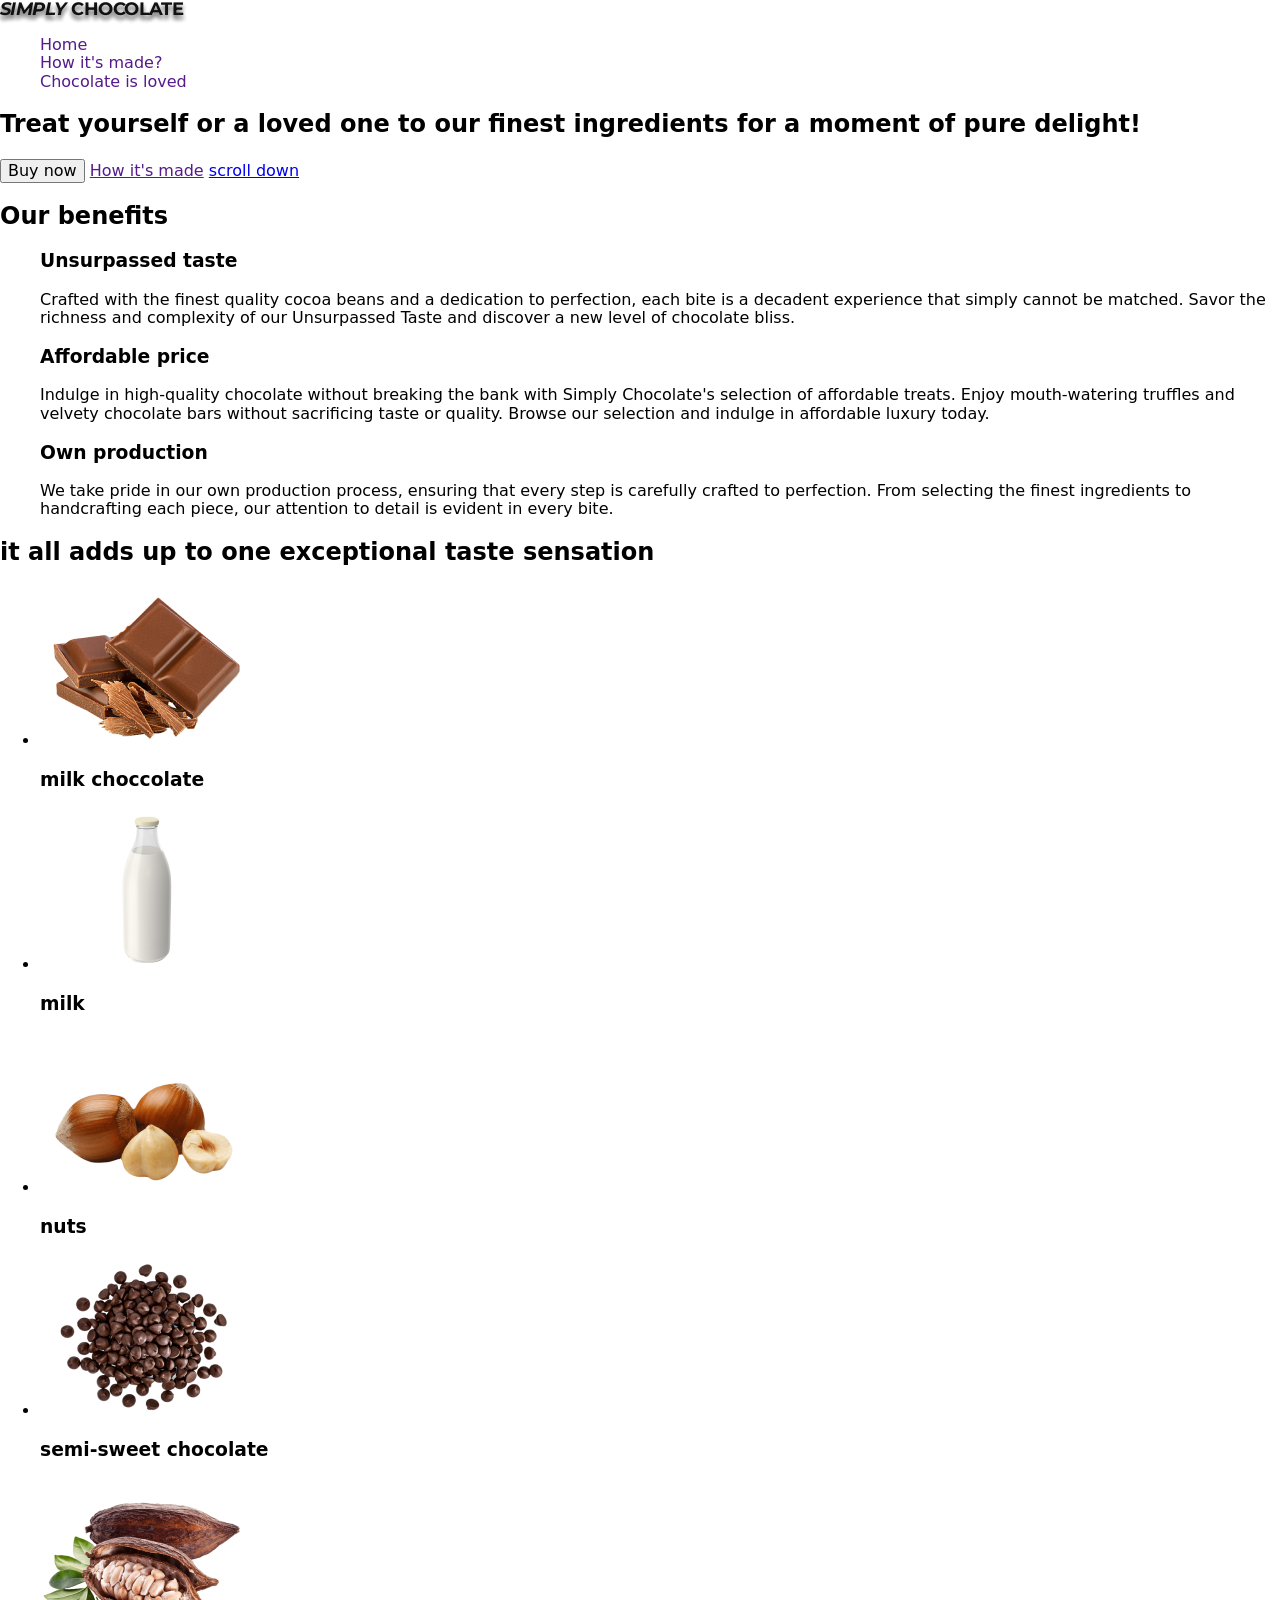
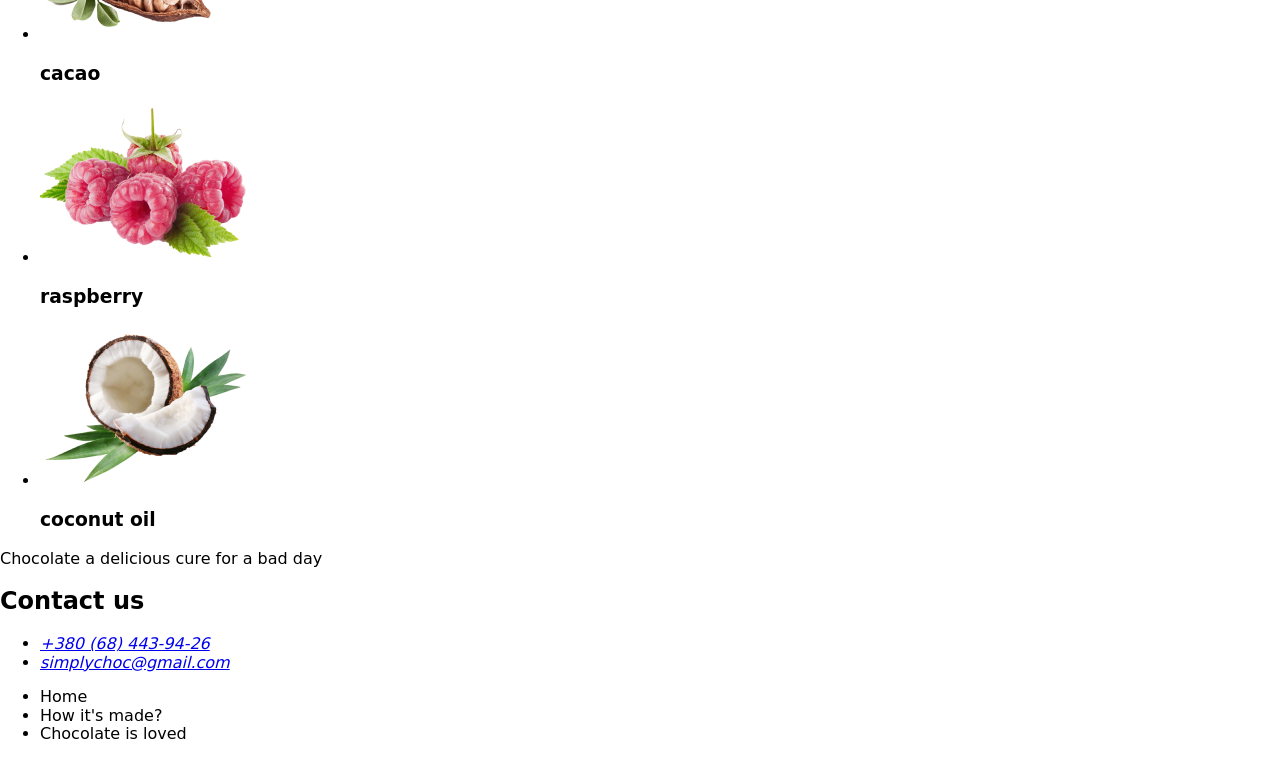
==== index.html @ 0e689fe0 "add-styles" ====
<!DOCTYPE html>
<html lang="en">
<head>
    <meta charset="UTF-8">
    <meta name="viewport" content="width=device-width, initial-scale=1.0">
    <title>Document</title>
    <link rel="stylesheet" href="https://cdn.jsdelivr.net/npm/modern-normalize@2.0.0/modern-normalize.min.css">
    <link rel="preconnect" href="https://fonts.googleapis.com">
    <link rel="preconnect" href="https://fonts.gstatic.com" crossorigin>
    <link href="https://fonts.googleapis.com/css2?family=Montserrat:ital,wght@0,100..900;1,100..900&display=swap" rel="stylesheet">
    <link rel="stylesheet" href="./css/reset.css">
    <link rel="stylesheet" href="./css/style.css">
</head>
<body>
        <!-- ******** HEADER ******** -->
    <header class="main-header">

        <nav class="main-navigation">

            <a class="logo link" href="./index.html"><i>SIMPLY</i> CHOCOLATE</a>
           

            
            <ul class="menu list">
                <li class="menu-item"><a class="menu-link link" href="">Home</a></li>
                <li class="menu-item"><a class="menu-link link" href="">How it's made?</a></li>
                <li class="menu-item"><a class="menu-link link" href="">Chocolate is loved</a></li>
            </ul>

        </nav>
       
    </header>

    <main>

        <!-- ******** SECTION HERO ******** -->

        <section>

            <H1>Treat yourself or a loved one to
                our finest ingredients for a moment
                of pure delight!
            </H1>

            <button type="button">Buy now</button>

            <a href="">How it's made</a>

            <a href="#benefits">scroll down</a>

        </section>

        <!-- ******** OUR BENEFITS ******** -->

        <section id="benefits">

            <h2>Our benefits</h2>

            <ul class="list">
                <li>
                    <h3>Unsurpassed taste</h3>
                    <p>Crafted with the finest quality cocoa beans and a dedication to perfection, each bite is a decadent experience that
                    simply cannot be matched. Savor the richness and complexity of our Unsurpassed Taste and discover a new level of
                    chocolate bliss.</p>
                </li>
                <li>
                    <h3>Affordable price</h3>
                    <p>Indulge in high-quality chocolate without breaking the bank with Simply Chocolate's selection of affordable treats.
                    Enjoy mouth-watering truffles and velvety chocolate bars without sacrificing taste or quality. Browse our selection and
                    indulge in affordable luxury today.</p>
                </li>
                <li>
                    <h3>Own production</h3>
                    <p>We take pride in our own production process, ensuring that every step is carefully crafted to perfection. From selecting
                    the finest ingredients to handcrafting each piece, our attention to detail is evident in every bite.</p>
                </li>
            </ul>

        </section>


        <!-- ******** INGREDIENTS ******** -->

        <section> 

            <h2>it all adds up to one exceptional taste sensation</h2>
            <ul>
                <li>
                    <img 
                        src="./images/img-ingridients/desk-milk-choco.png" 
                        alt="milk chocolate"
                        width="214"
                        height="160"
                    >
                    <h3>milk choccolate</h3>
                </li>
                <li>
                    <img 
                        src="./images/img-ingridients/desk-milk.png" 
                        alt="milk"
                        width="214"
                        height="160"
                    >
                    <h3>milk</h3>
                </li>
                <li>
                    <img 
                        src="./images/img-ingridients/desk-nuts.png" 
                        alt="nuts"
                        width="214"
                        height="160"
                    >
                    <h3>nuts</h3>
                </li>
                <li>
                    <img 
                        src="./images/img-ingridients/desk-semi-swt-choco.png" 
                        alt="semi-sweet chocolate"
                        width="214"
                        height="160"
                    >
                    <h3>semi-sweet chocolate</h3>
                </li>
                <li>
                    <img 
                        src="./images/img-ingridients/desk-cacao.png" 
                        alt="cacao"
                        width="214"
                        height="160"
                    >
                    <h3>cacao</h3>
                </li>
                <li>
                    <img 
                        src="./images/img-ingridients/desk-raspberry.png" 
                        alt="raspberry"
                        width="214"
                        height="160"
                    >
                    <h3>raspberry</h3>
                </li>
                <li>
                    <img 
                        src="./images/img-ingridients/desk-coconut-oil.png" 
                        alt="coconut oil"
                        width="214"
                        height="160"
                    >
                    <h3>coconut oil</h3>
                </li>
            </ul>

        </section>

        
    </main>

    <footer>
        <p>Chocolate a delicious cure for a bad day</p>
        <h2>Contact us</h2>
        <address>
            <ul>
                <li>
                    <a href="tel:+380684439426">+380 (68) 443-94-26</a>
                </li>
                <li>
                    <a href="mailto:simplychoc@gmail.com">simplychoc@gmail.com</a>
                </li>
            </ul>
        </address>

        <nav>
        
            <ul>
                <li><a href=""></a>Home</li>
                <li><a href=""></a>How it's made?</li>
                <li><a href=""></a>Chocolate is loved</li>
            </ul>
        
        </nav>
        

    </footer>

</body>
</html>
---- css/style.css ----
.logo {
    
    font-family: 'Montserrat', sans-serif;
    font-weight: 700;

    font-size: 18px;
    line-height: 1.11;
    letter-spacing: -0.03em;

    /* identical to box height, or 111% */



    
    color: #111111;
    text-shadow: 0px 4px 4px rgba(0, 0, 0, 0.25), 0px 4px 4px rgba(0, 0, 0, 0.25), 0px 4px 4px rgba(0, 0, 0, 0.25);
    /* Inside auto layout */
    flex: none;
    order: 0;
    flex-grow: 0;
}
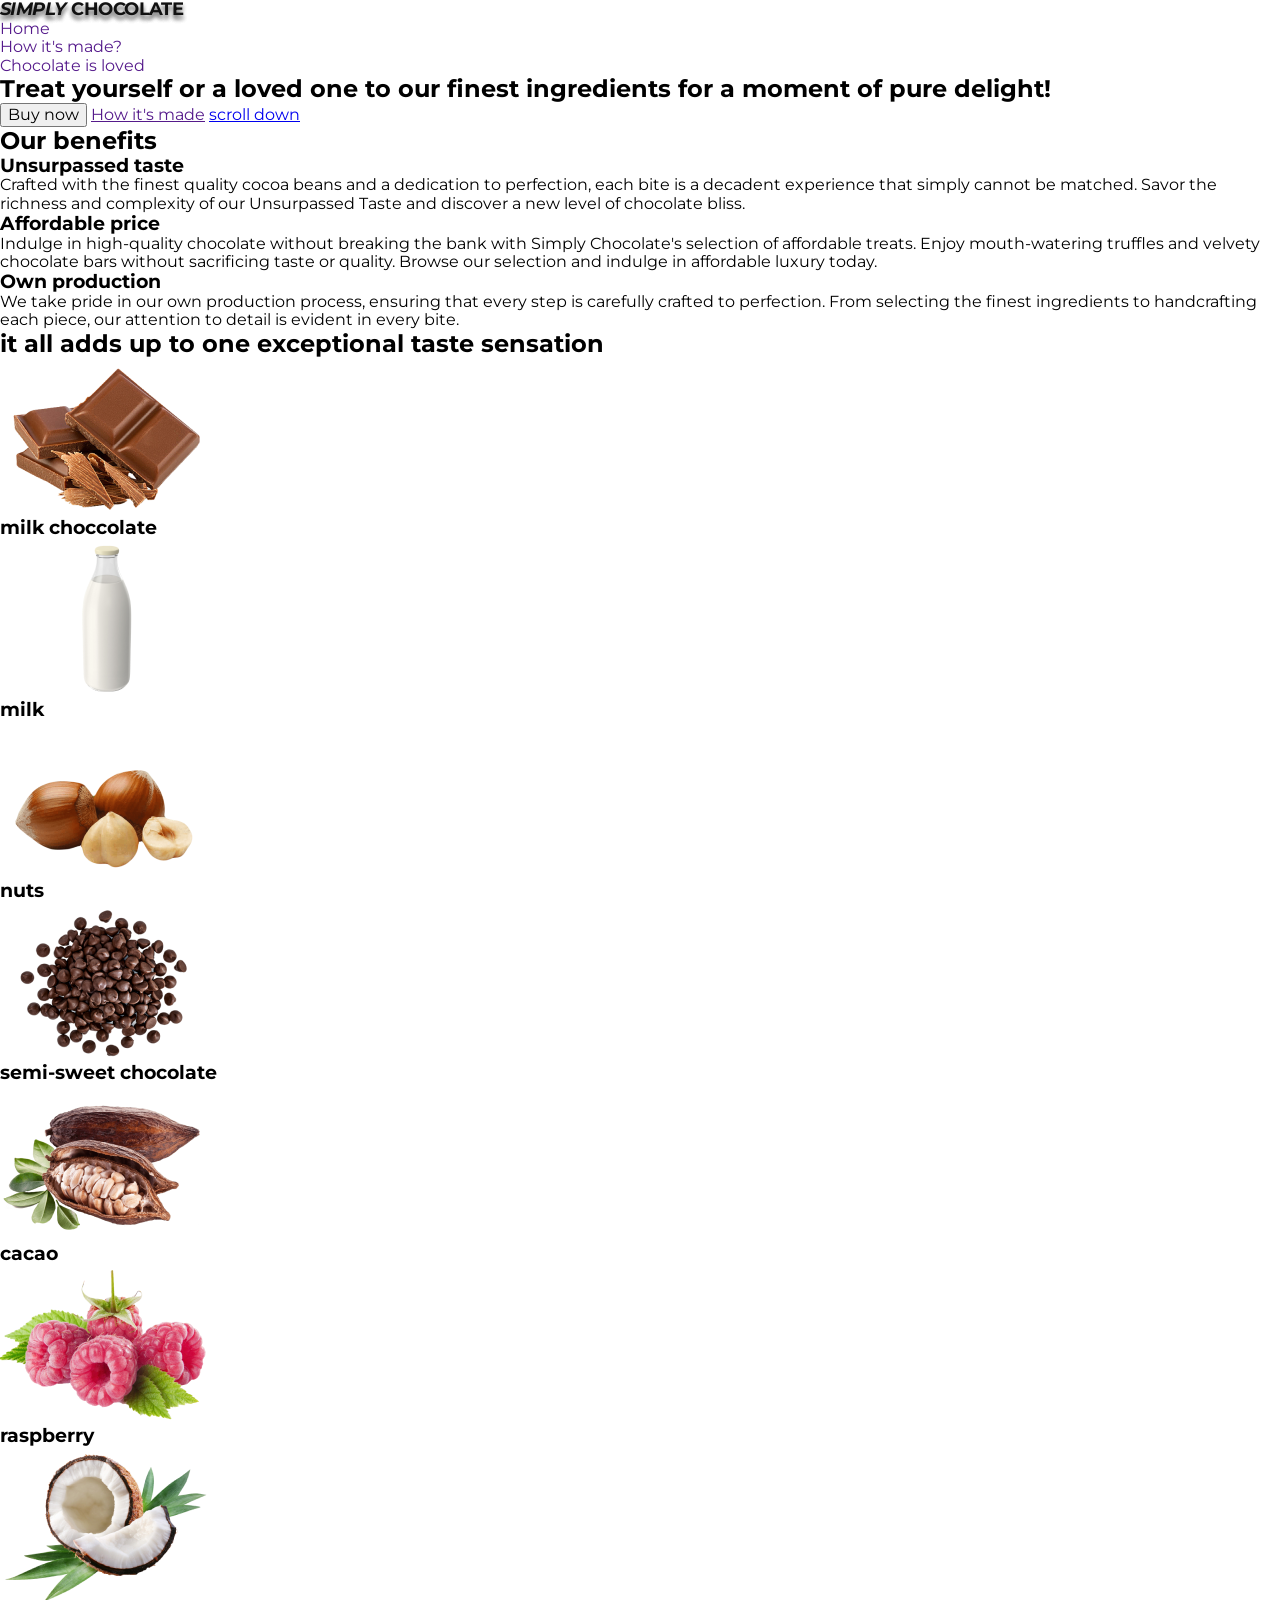
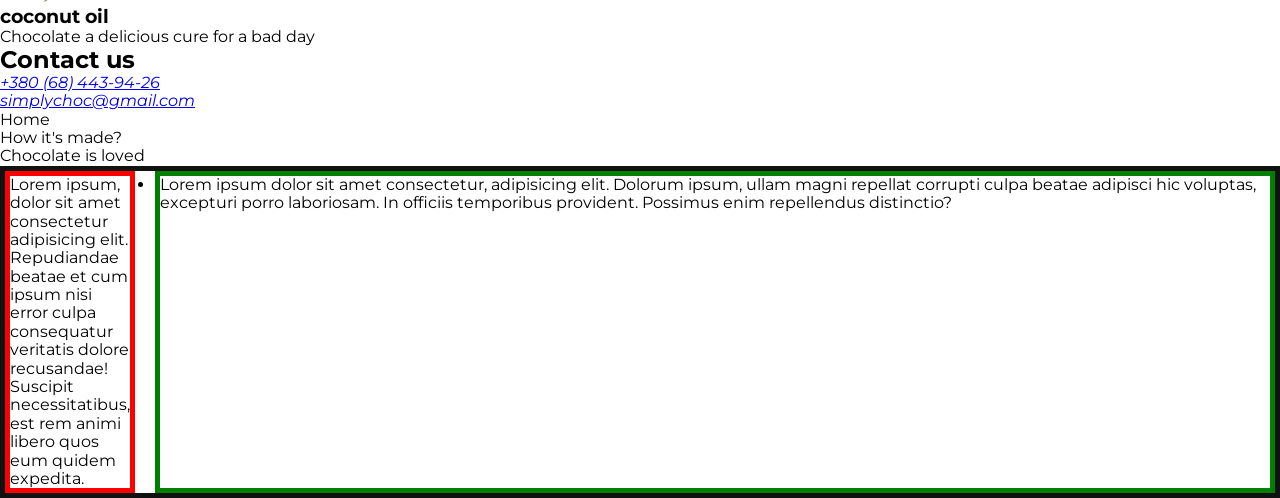
==== commit 005f8381: "update-09.02..25" ====
--- a/index.html
+++ b/index.html
@@ -37,10 +37,10 @@
 
         <section>
 
-            <H1>Treat yourself or a loved one to
+            <h1>Treat yourself or a loved one to
                 our finest ingredients for a moment
                 of pure delight!
-            </H1>
+            </h1>
 
             <button type="button">Buy now</button>
 
@@ -182,5 +182,21 @@
 
     </footer>
 
+    <div>
+        <ul class="flcont">
+            <li class="flel1">
+                <p>Lorem ipsum, dolor sit amet consectetur adipisicing elit. Repudiandae beatae et cum ipsum nisi error
+                    culpa consequatur veritatis dolore recusandae! Suscipit necessitatibus, est rem animi libero quos eum
+                    quidem expedita.</p>
+            </li>
+            <li class="flel2">
+                <p>Lorem ipsum dolor sit amet consectetur, adipisicing elit. Dolorum ipsum, ullam magni repellat corrupti
+                    culpa beatae adipisci hic voluptas, excepturi porro laboriosam. In officiis temporibus provident.
+                    Possimus enim repellendus distinctio?</p>
+            </li>
+        </ul>
+    
+    </div>
+
 </body>
 </html> 
--- a/css/style.css
+++ b/css/style.css
@@ -1,8 +1,14 @@
+
+
+body {
+    font-family: 'Montserrat', sans-serif;
+}
+
+
+
 
 
 .logo {
-    
-    font-family: 'Montserrat', sans-serif;
     font-weight: 700;
 
     font-size: 18px;
@@ -20,4 +26,20 @@
     flex: none;
     order: 0;
     flex-grow: 0;
+}
+
+.flcont {
+    border: #111111 solid 5px;
+    display: flex;
+    gap: 20px;
+}
+
+.flel1 {
+    border: red solid 5px;
+    width: 200px;
+}
+
+.flel2 {
+    border: green solid 5px;
+    flex-grow: 1;
 }
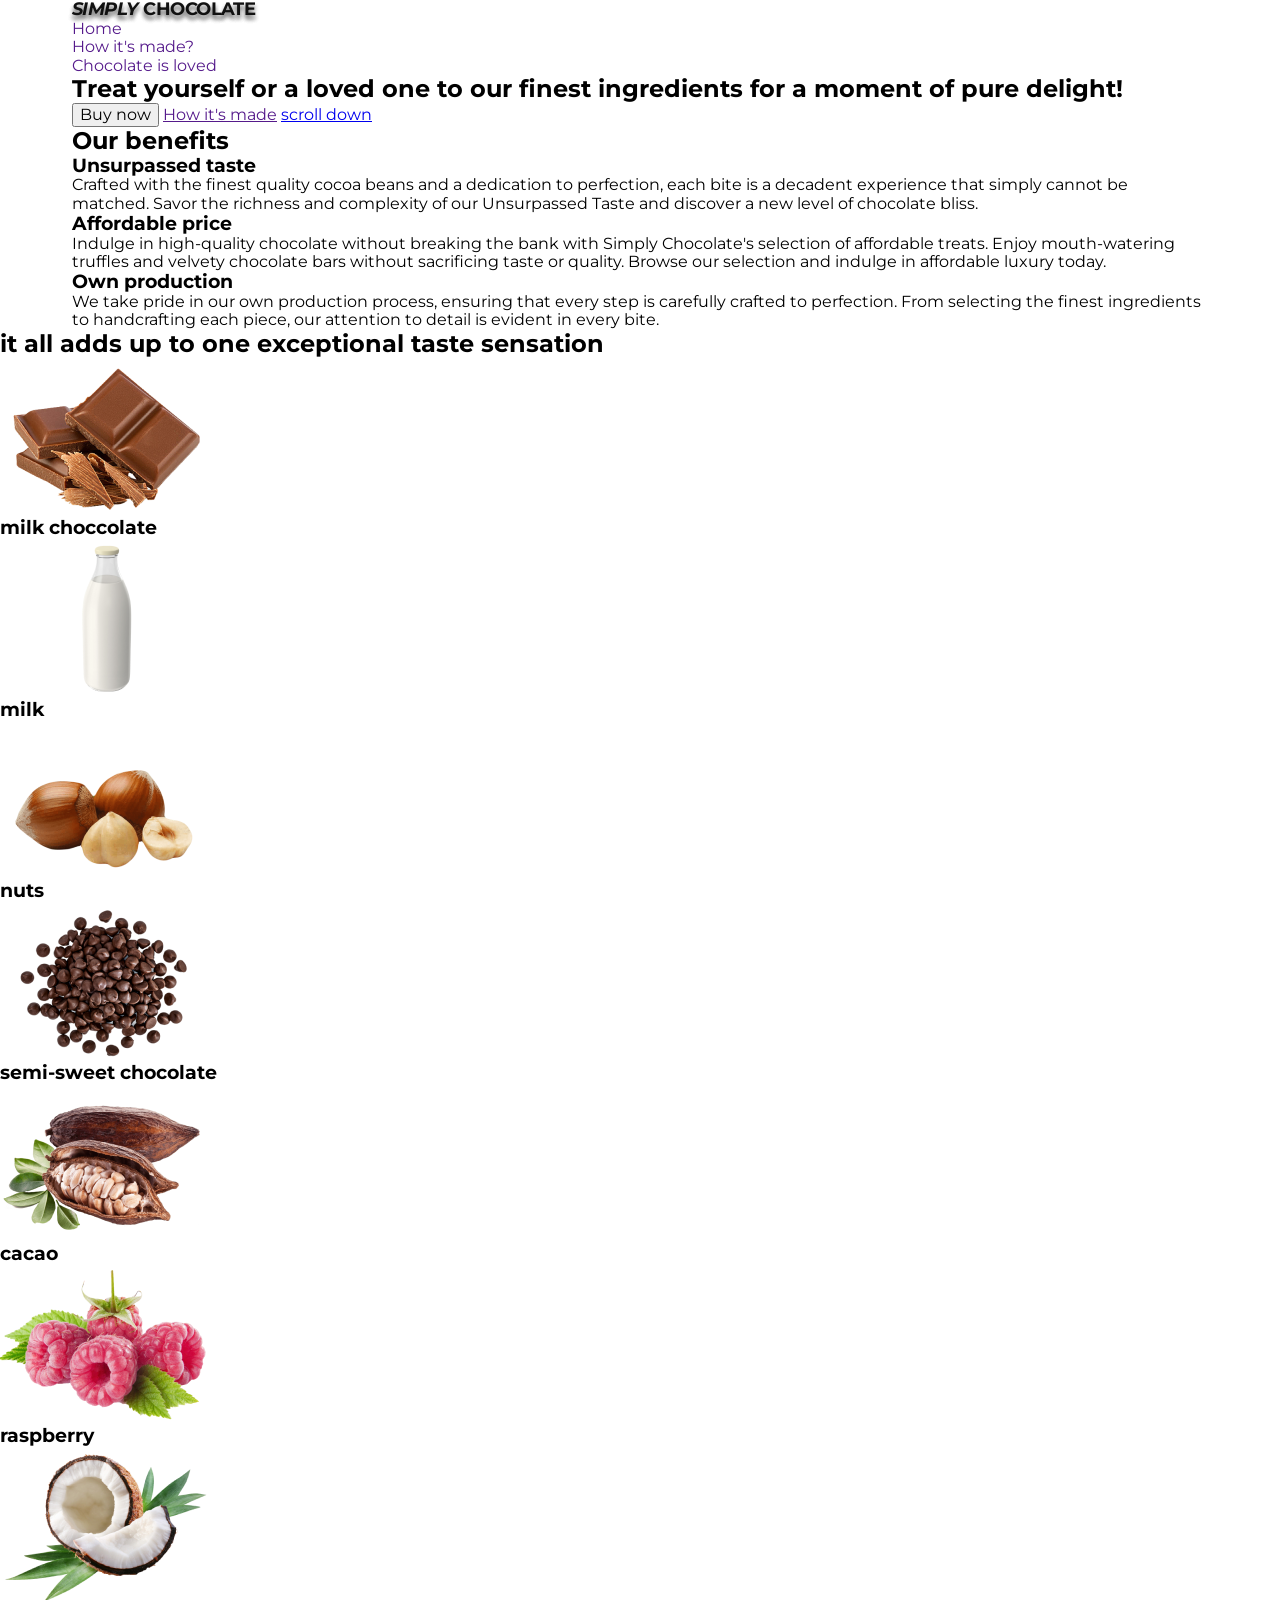
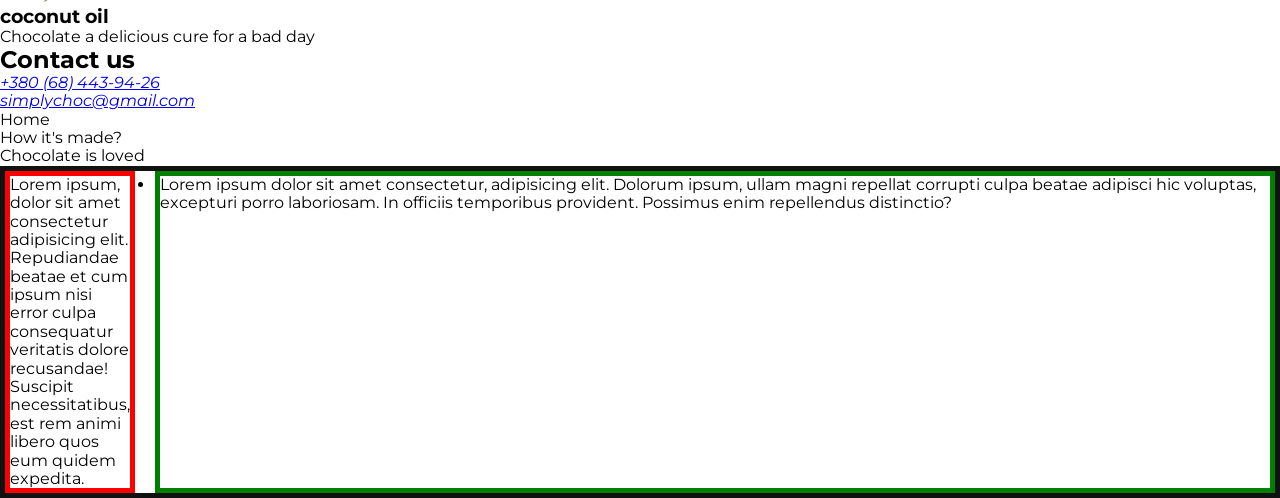
==== commit 5cf026c9: "update - 10.02.2025" ====
--- a/index.html
+++ b/index.html
@@ -14,28 +14,25 @@
 <body>
         <!-- ******** HEADER ******** -->
     <header class="main-header">
-
-        <nav class="main-navigation">
-
-            <a class="logo link" href="./index.html"><i>SIMPLY</i> CHOCOLATE</a>
-           
-
+        <div class="container">
+            <nav class="main-navigation">
             
-            <ul class="menu list">
-                <li class="menu-item"><a class="menu-link link" href="">Home</a></li>
-                <li class="menu-item"><a class="menu-link link" href="">How it's made?</a></li>
-                <li class="menu-item"><a class="menu-link link" href="">Chocolate is loved</a></li>
-            </ul>
-
-        </nav>
-       
+                <a class="logo link" href="./index.html"><i>SIMPLY</i> CHOCOLATE</a>
+            
+                <ul class="menu list">
+                    <li class="menu-item"><a class="menu-link link" href="">Home</a></li>
+                    <li class="menu-item"><a class="menu-link link" href="">How it's made?</a></li>
+                    <li class="menu-item"><a class="menu-link link" href="">Chocolate is loved</a></li>
+                </ul>
+            </nav>
+        </div> 
     </header>
 
     <main>
 
         <!-- ******** SECTION HERO ******** -->
 
-        <section>
+        <section class="container">
 
             <h1>Treat yourself or a loved one to
                 our finest ingredients for a moment
@@ -52,7 +49,7 @@
 
         <!-- ******** OUR BENEFITS ******** -->
 
-        <section id="benefits">
+        <section class="container" id="benefits">
 
             <h2>Our benefits</h2>
 
--- a/css/style.css
+++ b/css/style.css
@@ -4,8 +4,9 @@
     font-family: 'Montserrat', sans-serif;
 }
 
-
-
+.backcolor {
+    background-color: aqua;
+}
 
 
 .logo {
@@ -42,4 +43,20 @@
 .flel2 {
     border: green solid 5px;
     flex-grow: 1;
-}+}
+
+
+
+.container {
+    
+    width: 1168px;
+    margin-left: auto;
+    margin-right: auto;
+    padding-left: 16px;
+    padding-right: 16px;
+}
+
+
+
+
+
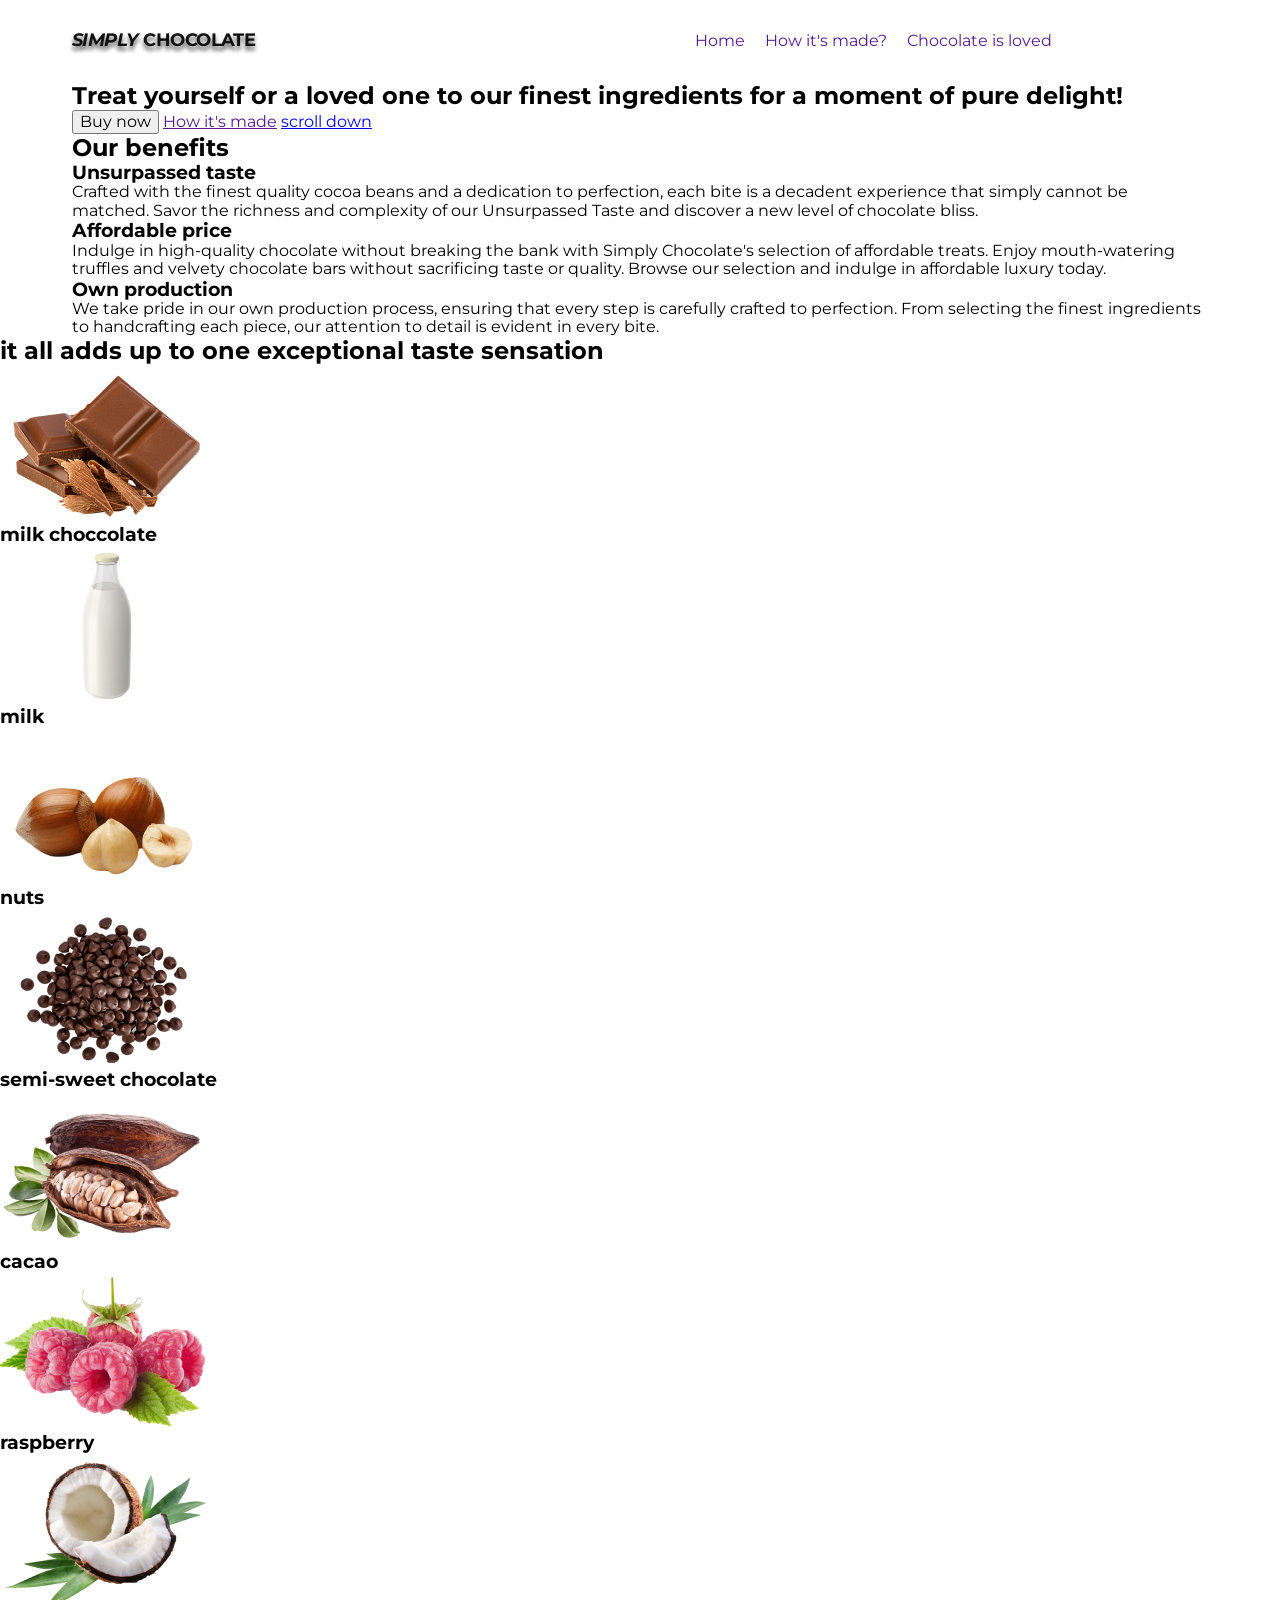
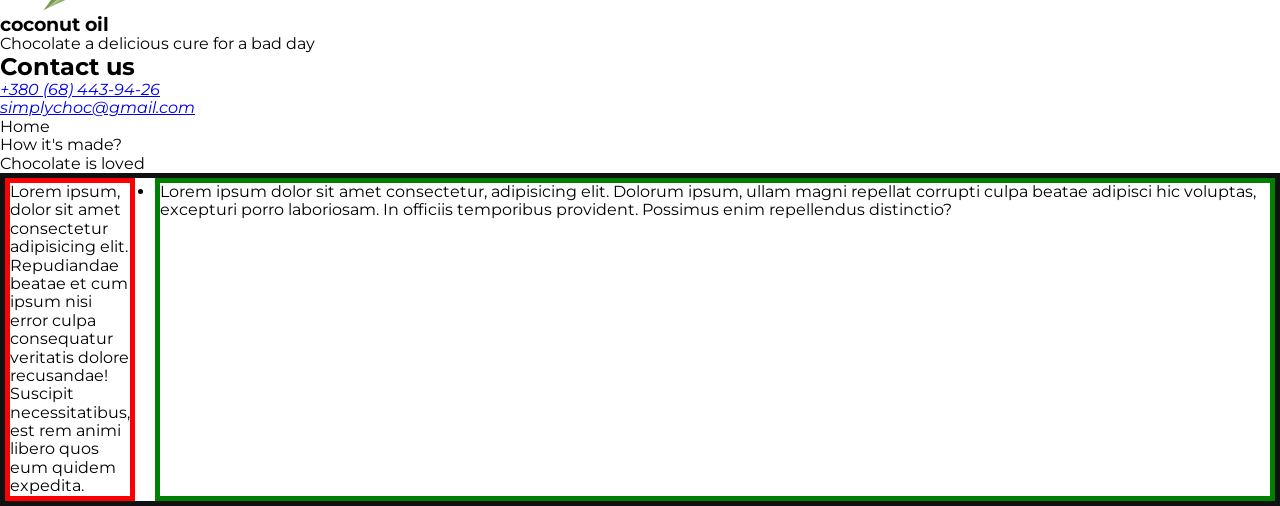
==== commit 06c3846b: "updates-10.02.225" ====
--- a/index.html
+++ b/index.html
@@ -32,121 +32,91 @@
 
         <!-- ******** SECTION HERO ******** -->
 
-        <section class="container">
-
-            <h1>Treat yourself or a loved one to
-                our finest ingredients for a moment
-                of pure delight!
-            </h1>
-
-            <button type="button">Buy now</button>
-
-            <a href="">How it's made</a>
-
-            <a href="#benefits">scroll down</a>
-
+        <section>
+            <div class="container">
+                <h1>Treat yourself or a loved one to
+                    our finest ingredients for a moment
+                    of pure delight!
+                </h1>
+                
+                <button type="button">Buy now</button>
+                
+                <a href="">How it's made</a>
+                
+                <a href="#benefits">scroll down</a>
+            </div>
         </section>
 
         <!-- ******** OUR BENEFITS ******** -->
 
-        <section class="container" id="benefits">
-
-            <h2>Our benefits</h2>
-
-            <ul class="list">
-                <li>
-                    <h3>Unsurpassed taste</h3>
-                    <p>Crafted with the finest quality cocoa beans and a dedication to perfection, each bite is a decadent experience that
-                    simply cannot be matched. Savor the richness and complexity of our Unsurpassed Taste and discover a new level of
-                    chocolate bliss.</p>
-                </li>
-                <li>
-                    <h3>Affordable price</h3>
-                    <p>Indulge in high-quality chocolate without breaking the bank with Simply Chocolate's selection of affordable treats.
-                    Enjoy mouth-watering truffles and velvety chocolate bars without sacrificing taste or quality. Browse our selection and
-                    indulge in affordable luxury today.</p>
-                </li>
-                <li>
-                    <h3>Own production</h3>
-                    <p>We take pride in our own production process, ensuring that every step is carefully crafted to perfection. From selecting
-                    the finest ingredients to handcrafting each piece, our attention to detail is evident in every bite.</p>
-                </li>
-            </ul>
-
+        <section id="benefits">
+            <div class="container">
+                <h2>Our benefits</h2>
+                
+                <ul class="list">
+                    <li>
+                        <h3>Unsurpassed taste</h3>
+                        <p>Crafted with the finest quality cocoa beans and a dedication to perfection, each bite is a decadent
+                            experience that
+                            simply cannot be matched. Savor the richness and complexity of our Unsurpassed Taste and discover a new
+                            level of
+                            chocolate bliss.</p>
+                    </li>
+                    <li>
+                        <h3>Affordable price</h3>
+                        <p>Indulge in high-quality chocolate without breaking the bank with Simply Chocolate's selection of affordable
+                            treats.
+                            Enjoy mouth-watering truffles and velvety chocolate bars without sacrificing taste or quality. Browse our
+                            selection and
+                            indulge in affordable luxury today.</p>
+                    </li>
+                    <li>
+                        <h3>Own production</h3>
+                        <p>We take pride in our own production process, ensuring that every step is carefully crafted to perfection.
+                            From selecting
+                            the finest ingredients to handcrafting each piece, our attention to detail is evident in every bite.</p>
+                    </li>
+                </ul>
+            </div>
         </section>
 
 
         <!-- ******** INGREDIENTS ******** -->
 
         <section> 
-
-            <h2>it all adds up to one exceptional taste sensation</h2>
-            <ul>
-                <li>
-                    <img 
-                        src="./images/img-ingridients/desk-milk-choco.png" 
-                        alt="milk chocolate"
-                        width="214"
-                        height="160"
-                    >
-                    <h3>milk choccolate</h3>
-                </li>
-                <li>
-                    <img 
-                        src="./images/img-ingridients/desk-milk.png" 
-                        alt="milk"
-                        width="214"
-                        height="160"
-                    >
-                    <h3>milk</h3>
-                </li>
-                <li>
-                    <img 
-                        src="./images/img-ingridients/desk-nuts.png" 
-                        alt="nuts"
-                        width="214"
-                        height="160"
-                    >
-                    <h3>nuts</h3>
-                </li>
-                <li>
-                    <img 
-                        src="./images/img-ingridients/desk-semi-swt-choco.png" 
-                        alt="semi-sweet chocolate"
-                        width="214"
-                        height="160"
-                    >
-                    <h3>semi-sweet chocolate</h3>
-                </li>
-                <li>
-                    <img 
-                        src="./images/img-ingridients/desk-cacao.png" 
-                        alt="cacao"
-                        width="214"
-                        height="160"
-                    >
-                    <h3>cacao</h3>
-                </li>
-                <li>
-                    <img 
-                        src="./images/img-ingridients/desk-raspberry.png" 
-                        alt="raspberry"
-                        width="214"
-                        height="160"
-                    >
-                    <h3>raspberry</h3>
-                </li>
-                <li>
-                    <img 
-                        src="./images/img-ingridients/desk-coconut-oil.png" 
-                        alt="coconut oil"
-                        width="214"
-                        height="160"
-                    >
-                    <h3>coconut oil</h3>
-                </li>
-            </ul>
-
+            <div>
+                <h2>it all adds up to one exceptional taste sensation</h2>
+                <ul>
+                    <li>
+                        <img src="./images/img-ingridients/desk-milk-choco.png" alt="milk chocolate" width="214" height="160">
+                        <h3>milk choccolate</h3>
+                    </li>
+                    <li>
+                        <img src="./images/img-ingridients/desk-milk.png" alt="milk" width="214" height="160">
+                        <h3>milk</h3>
+                    </li>
+                    <li>
+                        <img src="./images/img-ingridients/desk-nuts.png" alt="nuts" width="214" height="160">
+                        <h3>nuts</h3>
+                    </li>
+                    <li>
+                        <img src="./images/img-ingridients/desk-semi-swt-choco.png" alt="semi-sweet chocolate" width="214" height="160">
+                        <h3>semi-sweet chocolate</h3>
+                    </li>
+                    <li>
+                        <img src="./images/img-ingridients/desk-cacao.png" alt="cacao" width="214" height="160">
+                        <h3>cacao</h3>
+                    </li>
+                    <li>
+                        <img src="./images/img-ingridients/desk-raspberry.png" alt="raspberry" width="214" height="160">
+                        <h3>raspberry</h3>
+                    </li>
+                    <li>
+                        <img src="./images/img-ingridients/desk-coconut-oil.png" alt="coconut oil" width="214" height="160">
+                        <h3>coconut oil</h3>
+                    </li>
+                </ul>
+            </div>
         </section>
 
         
--- a/css/style.css
+++ b/css/style.css
@@ -56,7 +56,25 @@
     padding-right: 16px;
 }
 
+.main-navigation {
+    display: flex;
+    justify-content: space-between;
+    align-items: center;
+    width: 980px;
+}
+
+.menu {
+    display: flex;
+    column-gap: 20px;
+}
+
+.menu-link {
+    display: block;
+    padding-top: 32px;
+    padding-bottom: 32px;
+}
 
 
 
 
+
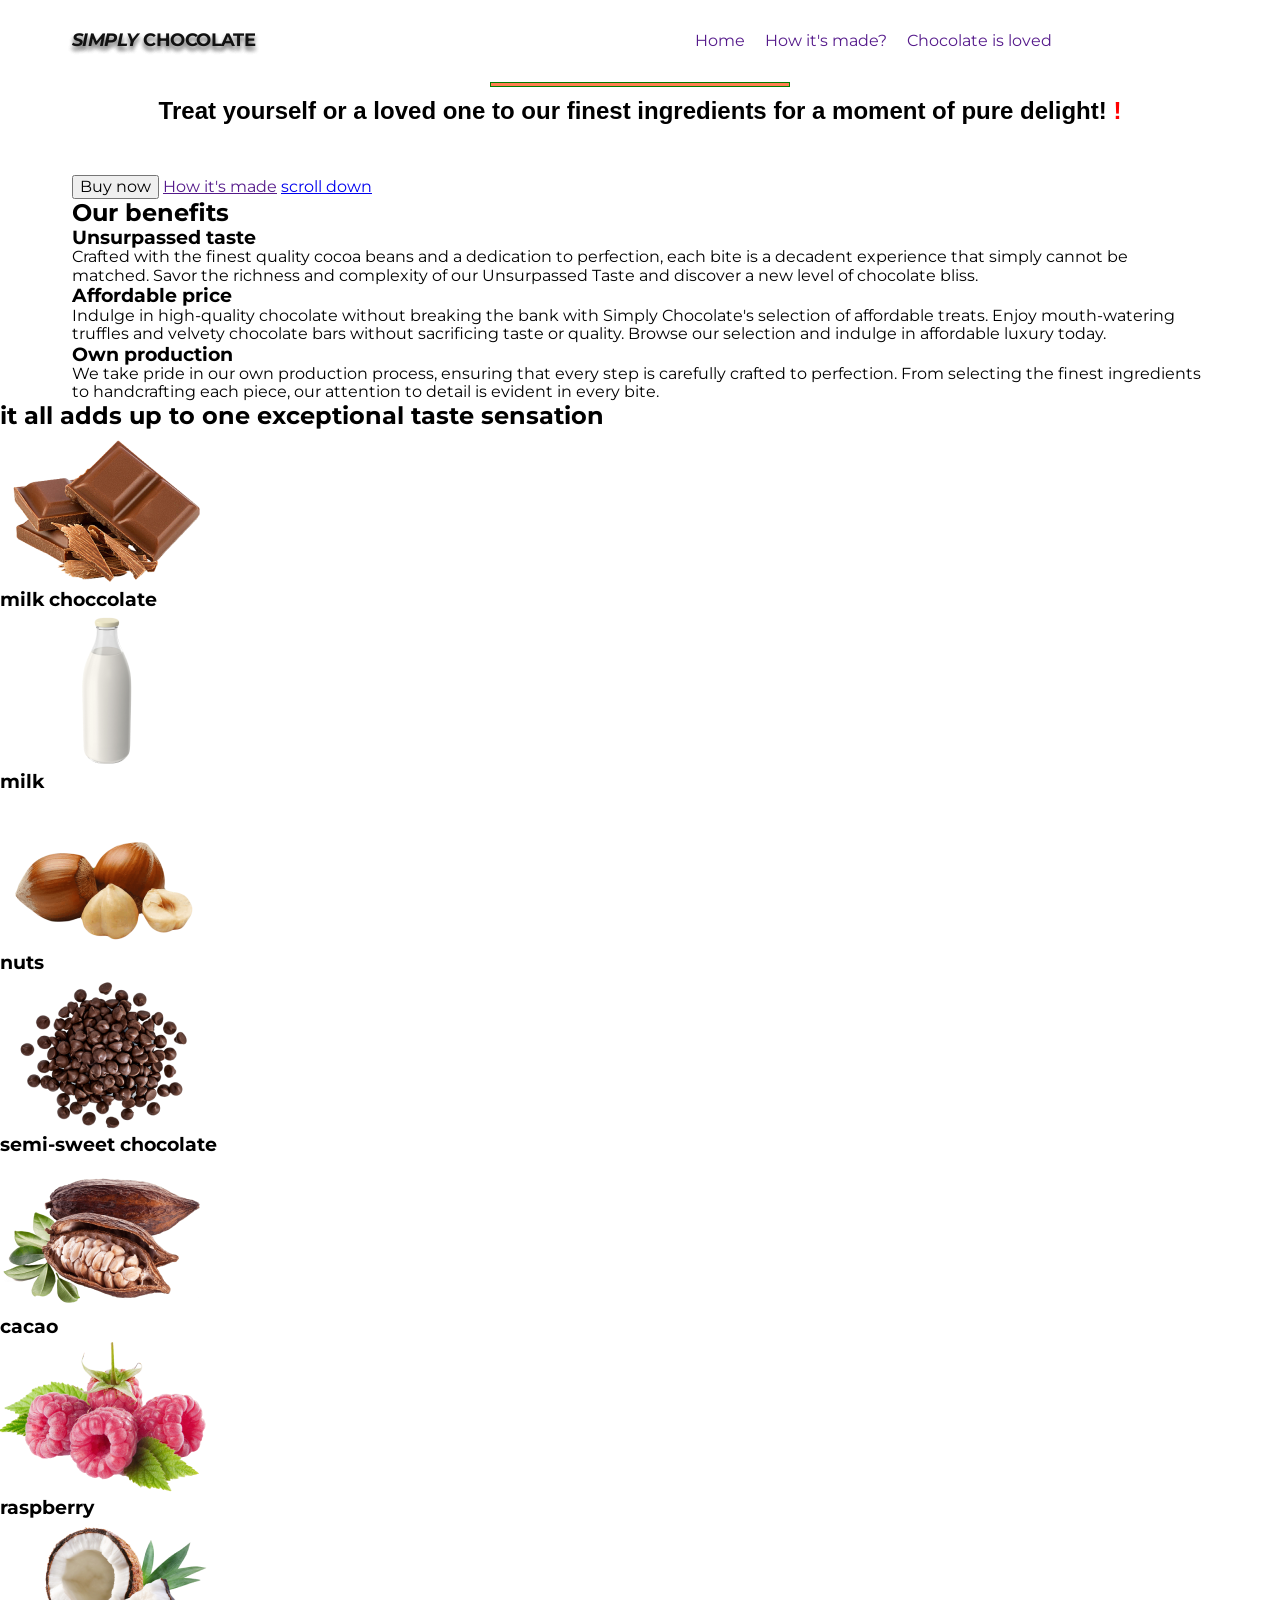
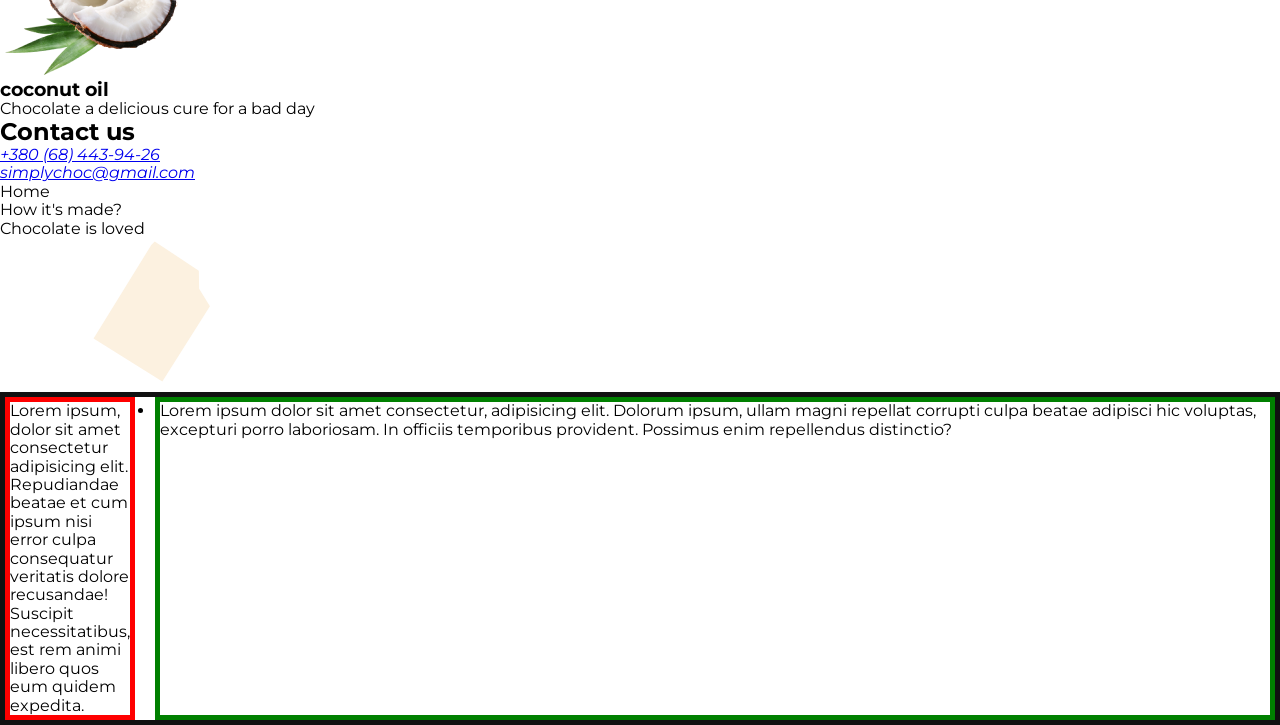
==== commit 382b9fe1: "updates-13.02.25" ====
--- a/index.html
+++ b/index.html
@@ -34,7 +34,7 @@
 
         <section>
             <div class="container">
-                <h1>Treat yourself or a loved one to
+                <h1 class="title">Treat yourself or a loved one to
                     our finest ingredients for a moment
                     of pure delight!
                 </h1>
@@ -145,7 +145,10 @@
             </ul>
         
         </nav>
-        
+         
+        <svg>
+            <use href="./images/icons/sprite.svg#icon-Vector-14"></use>
+        </svg>
 
     </footer>
 
@@ -165,5 +168,8 @@
     
     </div>
 
+
+    
+
 </body>
 </html> 
--- a/css/style.css
+++ b/css/style.css
@@ -74,6 +74,33 @@
     padding-bottom: 32px;
 }
 
+.title {
+    font-family: sans-serif;
+    text-align: center;
+    margin-bottom: 50px;
+}
+
+.title::before {
+    display: block;
+    content: "";
+    width: 300px;
+    height: 5px;
+    border: 1px solid green;
+    background-color: coral;
+    margin-left: auto;
+    margin-right: auto;
+    margin-bottom: 10px;
+}
+
+.title:hover::before {
+    border: crimson;
+}
+
+
+.title::after {
+    content: "!";
+    color: red;
+}
 
 
 
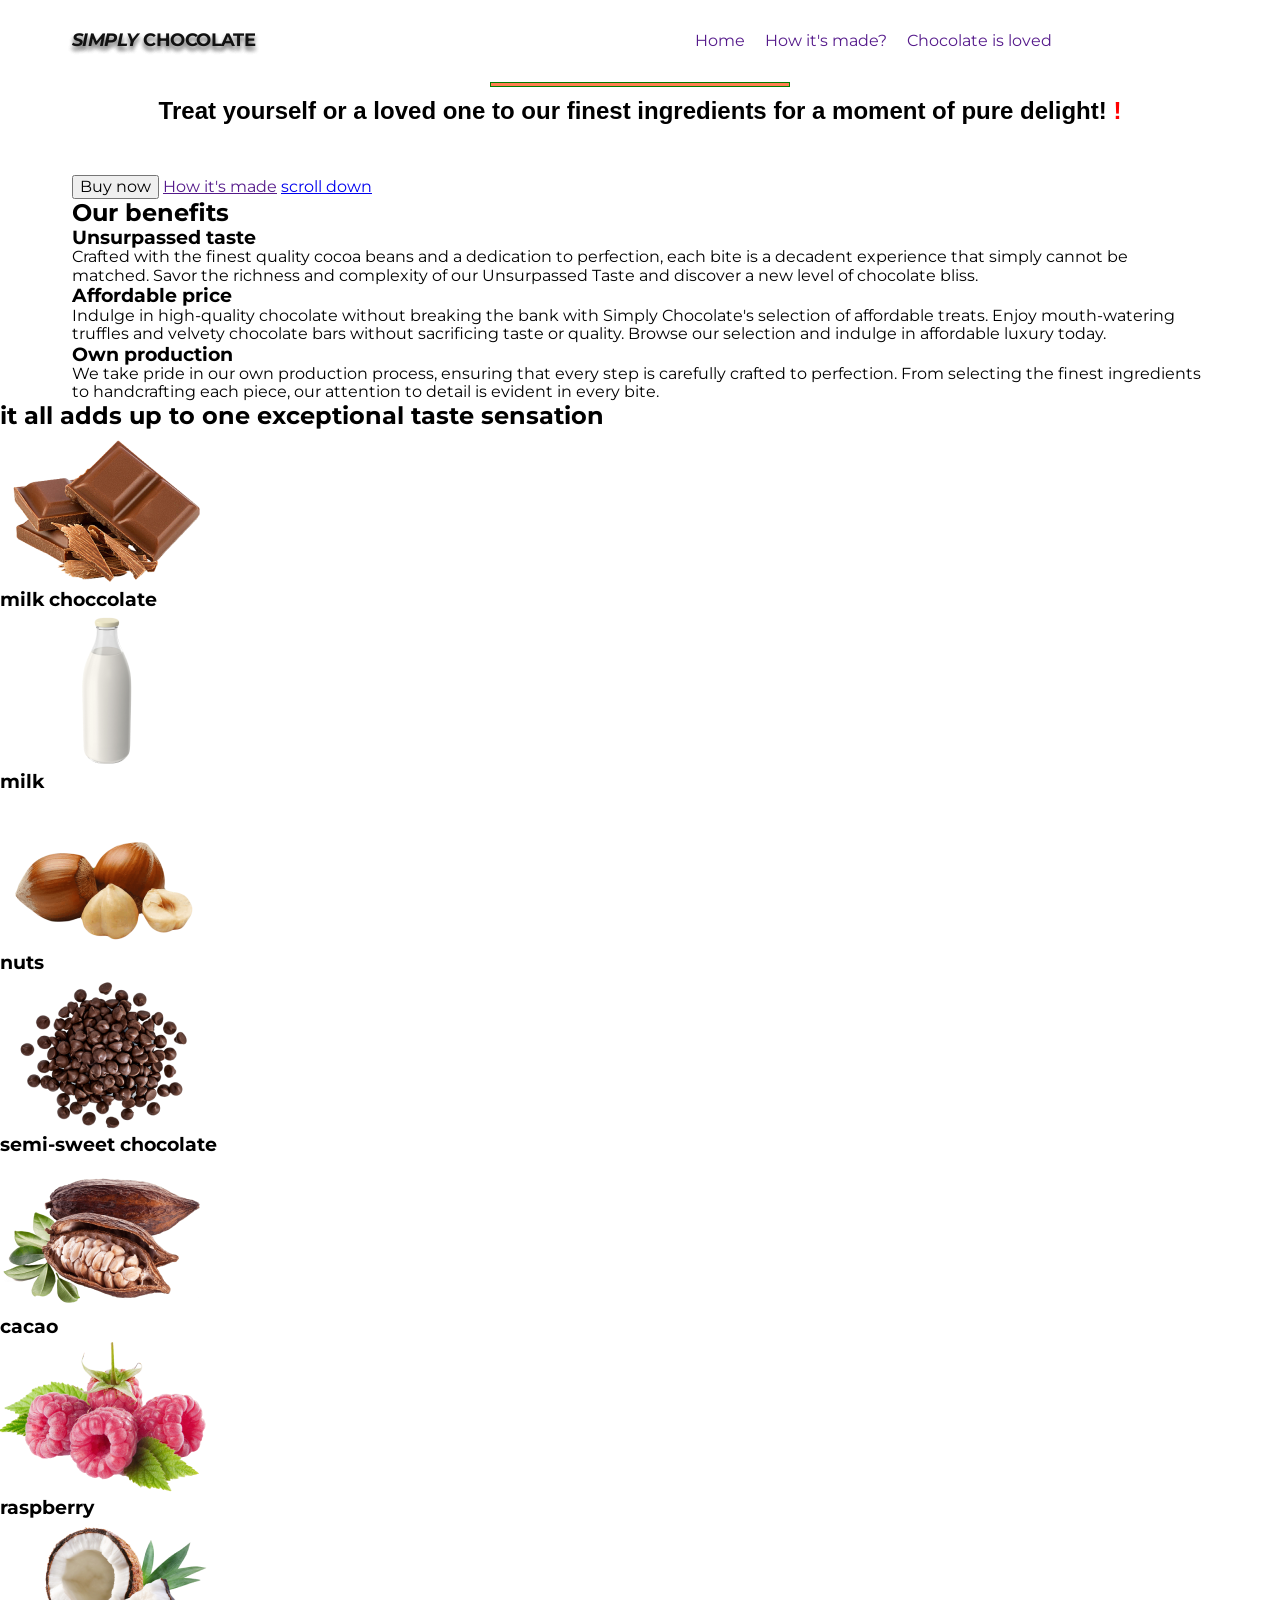
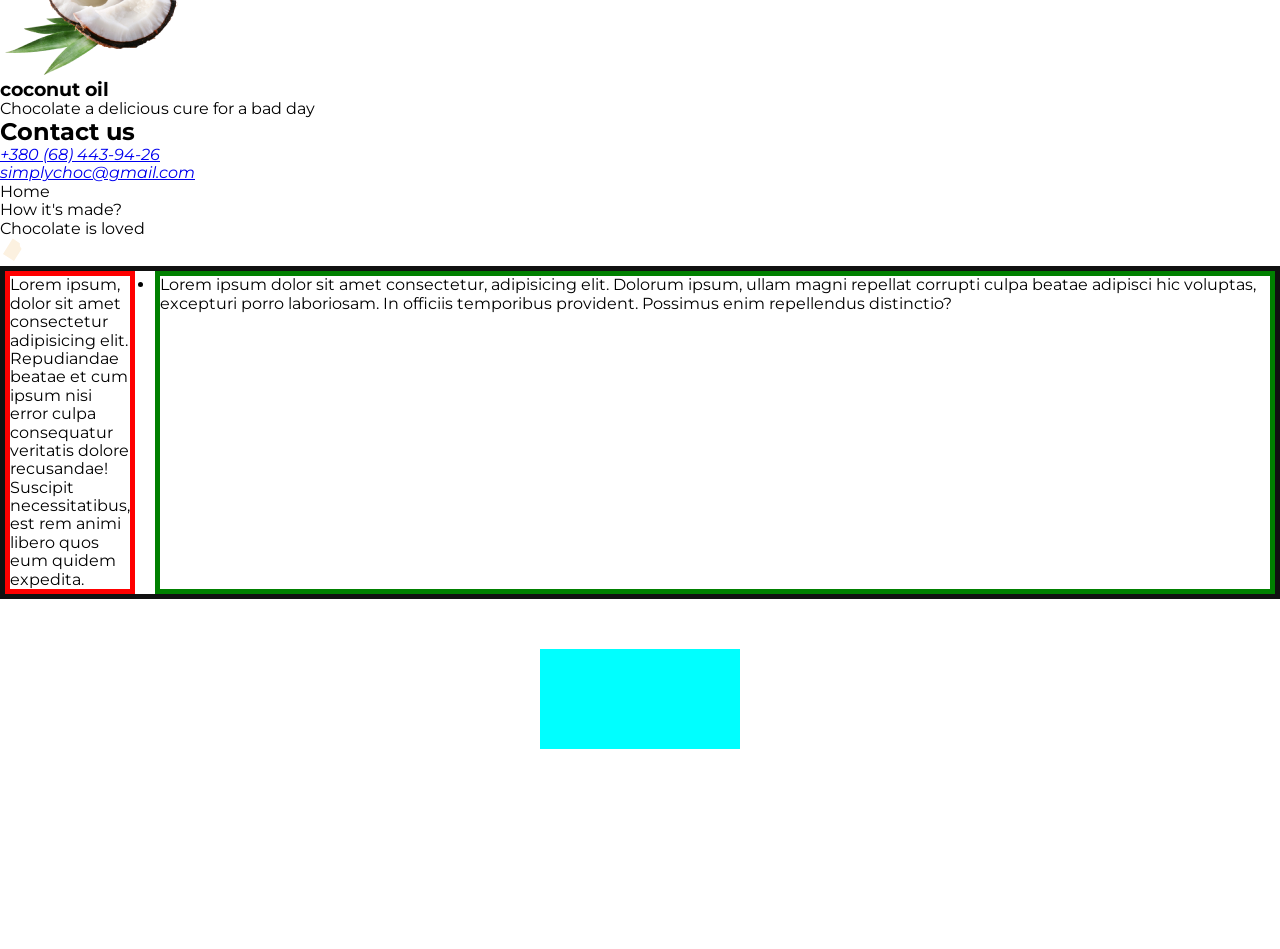
==== commit eeb17f28: "update-21" ====
--- a/index.html
+++ b/index.html
@@ -146,7 +146,7 @@
         
         </nav>
          
-        <svg>
+        <svg class="logo-icon" width="24" height="24" area-label="simply chocolate logo">
             <use href="./images/icons/sprite.svg#icon-Vector-14"></use>
         </svg>
 
@@ -168,8 +168,15 @@
     
     </div>
 
+    <div class="box">
+        <div class="overlay"></div>
+    </div>
 
     
+    
+
+
+
 
 </body>
 </html> 
--- a/css/style.css
+++ b/css/style.css
@@ -102,6 +102,46 @@
     color: red;
 }
 
+.box {
+    position: relative;
+    overflow: hidden;
 
 
 
+
+    width: 200px;
+    height: 100px;
+    background-color: aqua;
+    margin-left: auto;
+    margin-right: auto;
+    margin-top: 50px;
+    margin-bottom: 200px;
+
+    
+}
+
+.overlay {
+    position: absolute;
+    top: 0;
+    left: 0;
+    width: 100%;
+    height: 100%;
+    background-color: red;
+    
+}
+
+.overlay {
+
+    transform: translateY(100%);
+    transition: transform 250ms linear;
+}
+
+.box:hover .overlay {
+    transform: translateY(0);
+}
+
+
+button {
+    transition: background-color 500ms ease-in-out 100ms;
+}
+
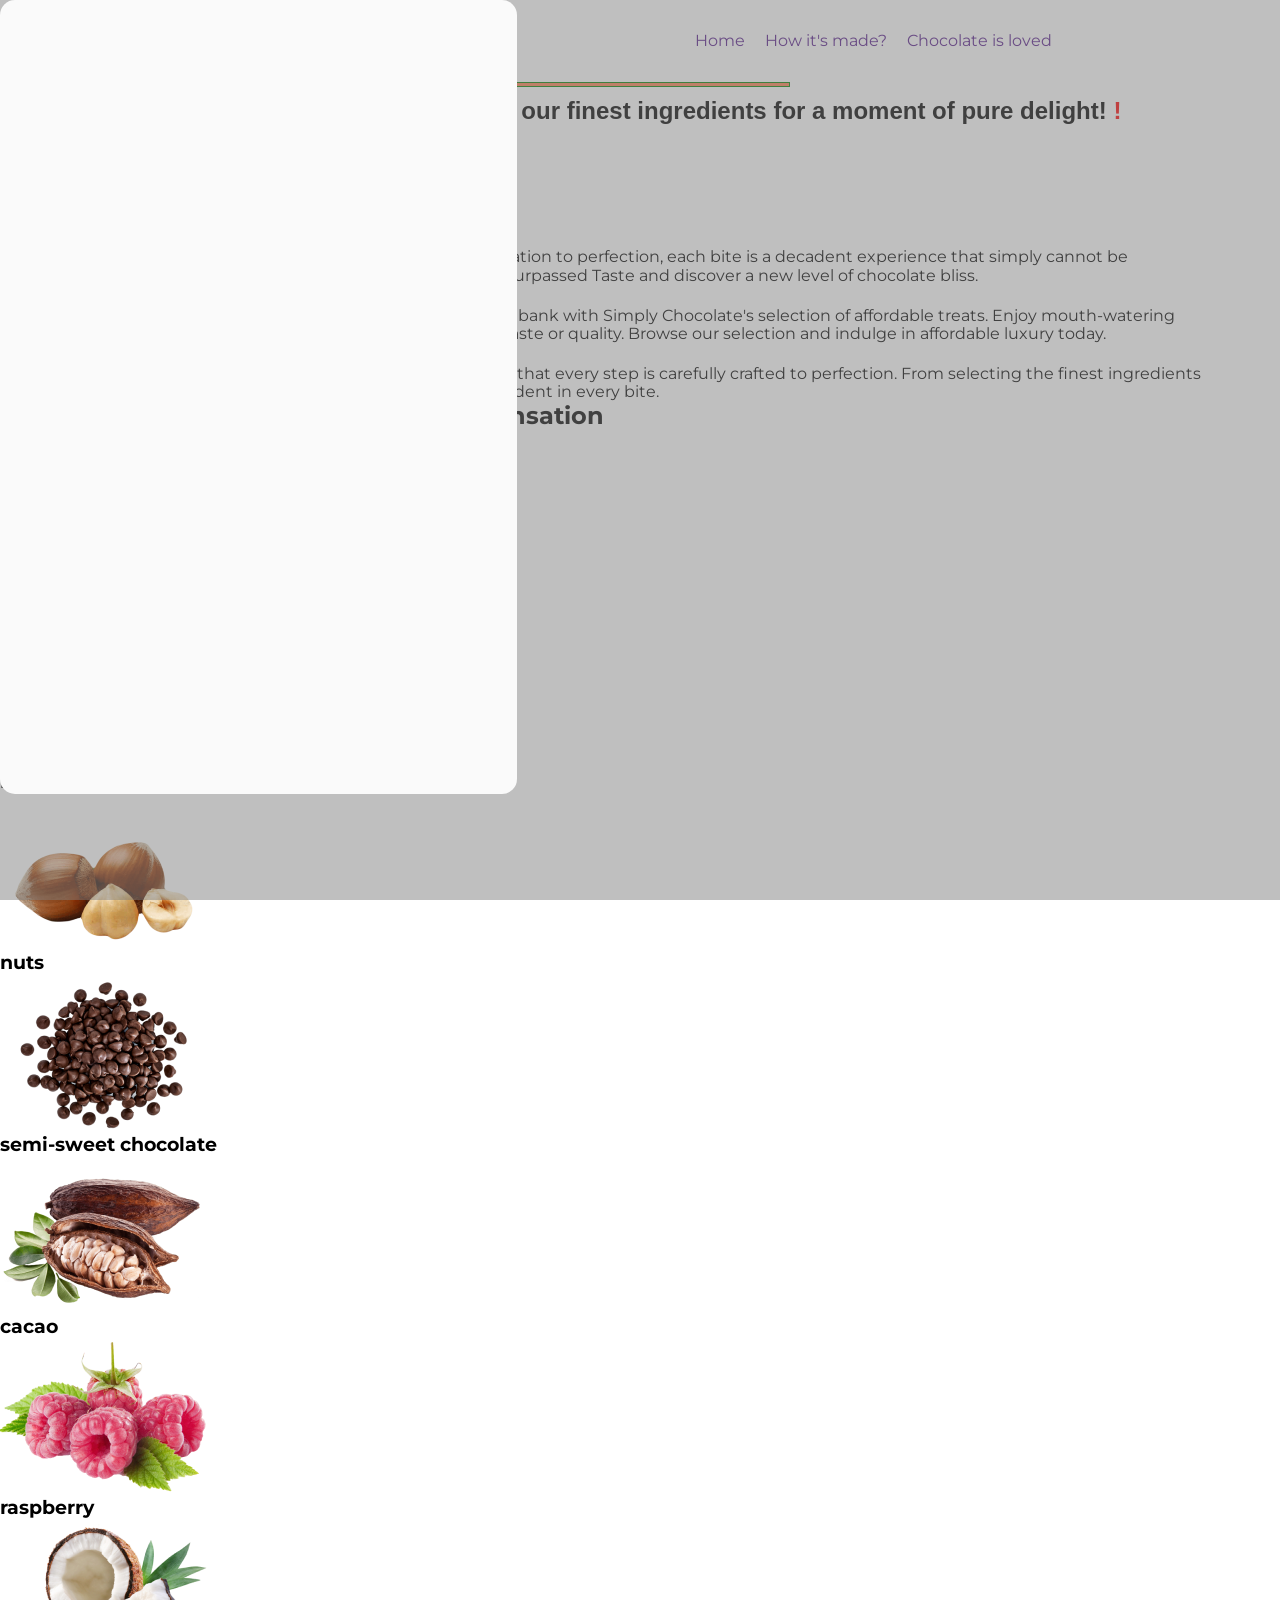
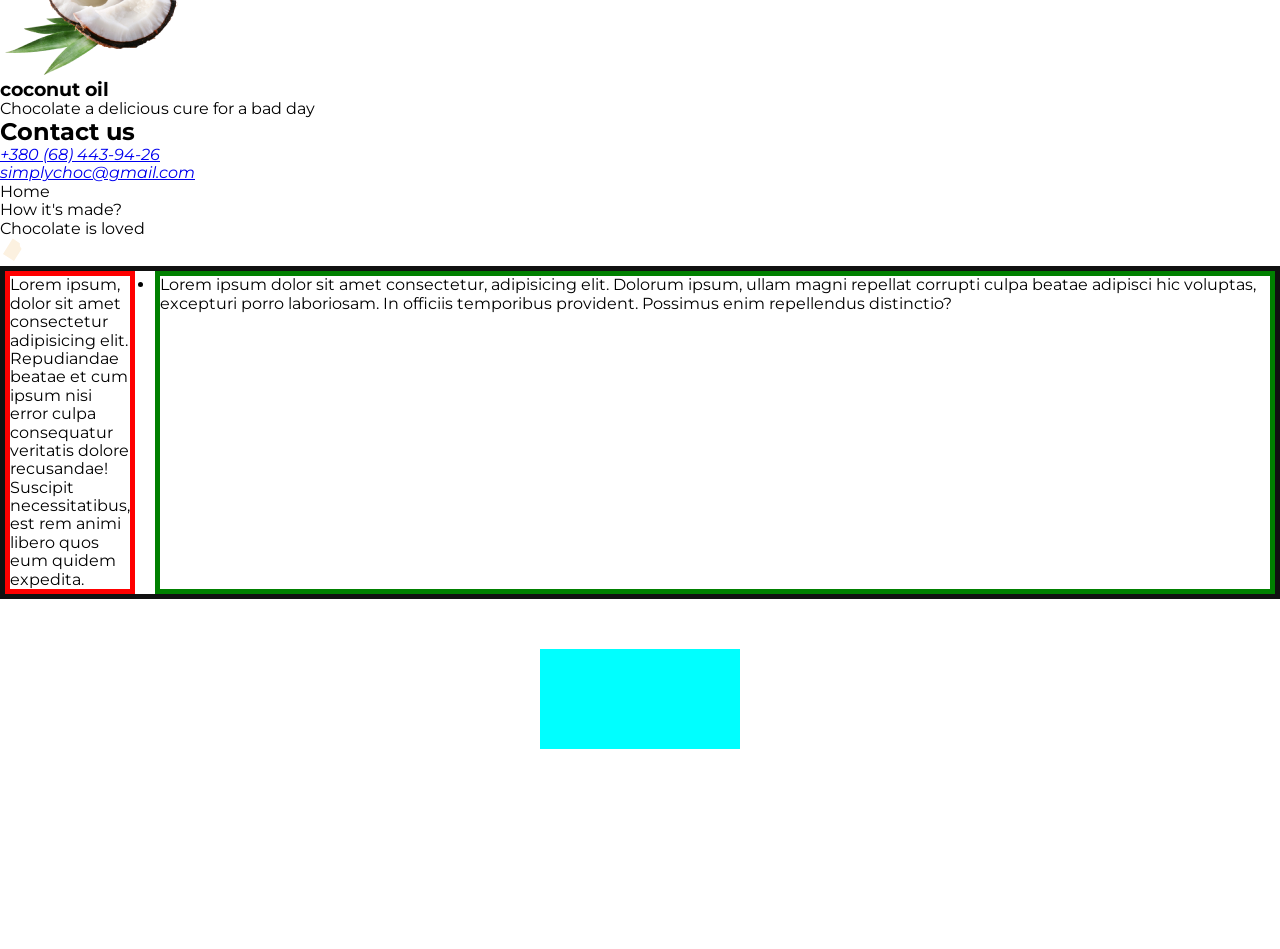
==== commit 1df0f416: "update-13.03.25" ====
--- a/index.html
+++ b/index.html
@@ -173,10 +173,9 @@
     </div>
 
     
+    <div class="back-drop">
+        <div class="modal"></div>
+    </div>
     
-
-
-
-
 </body>
 </html> 
--- a/css/style.css
+++ b/css/style.css
@@ -145,3 +145,22 @@
     transition: background-color 500ms ease-in-out 100ms;
 }
 
+/************ BACK-DROP STYLES ****************/
+.back-drop {
+    position: fixed;
+    top: 0;
+    left: 0;
+    z-index: 999;
+    width: 100%;
+    height: 100%;
+    background-color: rgba(128, 128, 128, 0.5);
+}
+
+
+/************ MODAL WINDOW STYLES *************/
+.modal {
+    width: 517px;
+    height: 794px;
+    background-color: #fafafa;
+    border-radius: 15px;
+}
